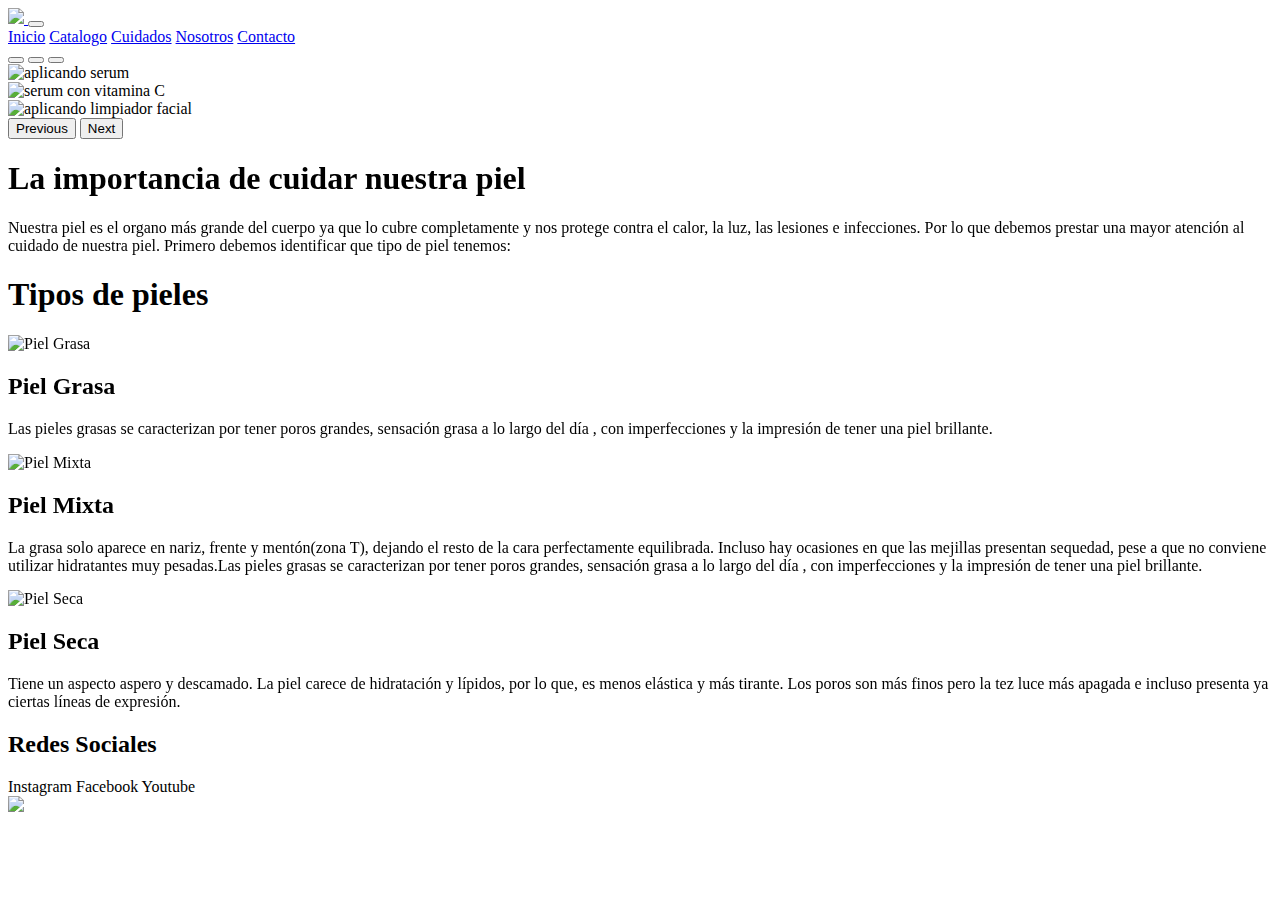
==== index.html @ ce13b7ed "Add files via upload" ====
<!DOCTYPE html>
<html lang="es">

<head>
  <meta charset="utf-8">
  <meta name="viewport" content="width=device-width">
  <title>primer pagina web</title>
  
  <link rel="stylesheet" href="https://cdnjs.cloudflare.com/ajax/libs/font-awesome/6.1.1/css/all.min.css"
    integrity="sha512-KfkfwYDsLkIlwQp6LFnl8zNdLGxu9YAA1QvwINks4PhcElQSvqcyVLLD9aMhXd13uQjoXtEKNosOWaZqXgel0g=="
    crossorigin="anonymous" referrerpolicy="no-referrer" />

<!--Bootstrap-->
  <link href="https://cdn.jsdelivr.net/npm/bootstrap@5.1.3/dist/css/bootstrap.min.css" rel="stylesheet" integrity="sha384-1BmE4kWBq78iYhFldvKuhfTAU6auU8tT94WrHftjDbrCEXSU1oBoqyl2QvZ6jIW3" crossorigin="anonymous">
  <!--Aos-->
  <link href="https://unpkg.com/aos@2.3.1/dist/aos.css" rel="stylesheet">

  <link href="./Css/style.css" rel="stylesheet" type="text/css" />
  
</head>

<body>
  <header>

        <nav class="navbar navbar-expand-lg navbar-light menu">

          <div class="container-fluid">
            
            <a class="navbar-brand" href="./index.html"> 

             <img src="imagenes/logo.png" id="logo">

            </a>

            <button class="navbar-toggler responsive-bottom" type="button" data-bs-toggle="collapse" data-bs-target="#navbarNavAltMarkup" aria-controls="navbarNavAltMarkup" aria-expanded="false" aria-label="Toggle navigation">

              <span class="navbar-toggler-icon"></span>

            </button>

            <div class="collapse navbar-collapse " id="navbarNavAltMarkup">

              <div class="navbar-nav lista">

                <a class="nav-link item" aria-current="page" href="index.html">Inicio</a>
                <a class="nav-link item" href="pages/productos.html">Catalogo</a>
                <a class="nav-link item" href="pages/cuidados.html">Cuidados</a>
                <a class="nav-link item" href="pages/Nosotros.html">Nosotros</a>
                <a class="nav-link item" href="pages/Contacto.html">Contacto</a>

              </div>

            </div>

          </div>

        </nav>    
    
  </header>

  <div id="carouselExampleIndicators" class="carousel slide" data-bs-ride="carousel">

    <div class="carousel-indicators">

      <button type="button" data-bs-target="#carouselExampleIndicators" data-bs-slide-to="0" class="active" aria-current="true" aria-label="Slide 1"></button>
      <button type="button" data-bs-target="#carouselExampleIndicators" data-bs-slide-to="1" aria-label="Slide 2"></button>
      <button type="button" data-bs-target="#carouselExampleIndicators" data-bs-slide-to="2" aria-label="Slide 3"></button>

    </div>
    <div class="carousel-inner imagenes">

      <div class="carousel-item active imagen-item">

        <img src="./imagenes/aplicar.jpg" class="d-block w-100 imagen" alt="aplicando serum" id="img">

      </div>

      <div class="carousel-item imagen-item">

        <img src="./imagenes/serum.jpg" class="d-block w-100 imagen" alt="serum con vitamina C" id="img">

      </div>

      <div class="carousel-item imagen-item" id="img">

        <img src="./imagenes/limpieza-facial.jpg" class="d-block w-100 imagen" alt="aplicando limpiador facial">

      </div>

    </div>

    <button class="carousel-control-prev" type="button" data-bs-target="#carouselExampleIndicators" data-bs-slide="prev">

      <span class="carousel-control-prev-icon" aria-hidden="true"></span>
      <span class="visually-hidden">Previous</span>

    </button>

    <button class="carousel-control-next" type="button" data-bs-target="#carouselExampleIndicators" data-bs-slide="next">

      <span class="carousel-control-next-icon" aria-hidden="true"></span>
      <span class="visually-hidden">Next</span>

    </button>
  </div>
  
  <div class="content">

    <div class="principal" data-aos="fade-up">

      <h1>La importancia de cuidar nuestra piel</h1>
      <p>Nuestra piel es el organo más grande del cuerpo ya que lo cubre completamente y nos protege contra el calor, la luz, las lesiones e infecciones. Por lo que debemos prestar una mayor atención al cuidado de nuestra piel. Primero debemos identificar que tipo de piel tenemos:</p>
    </div>

    <h1>Tipos de pieles</h1>
    
    <div class="types">

    
      <!-- first card-->

      <div class="card mb-3 type" data-aos="flip-left">

        <img class="card-img-top" src="imagenes/imagen3.jpg" alt="Piel Grasa">

        <div class="card-body info">

          <h2 class="card-title">Piel Grasa</h2>
          <p class="card-text">Las pieles grasas se caracterizan por tener poros grandes, sensación grasa a lo largo del día , con imperfecciones y la impresión de tener una piel brillante.</p>
          
        </div>

      </div>
      
      <!-- Second card-->

      <div class="card mb-3 type" data-aos="flip-down">

        <img class="card-img-top" src="imagenes/imagen4.jpg" alt="Piel Mixta">

        <div class="card-body info">
          <h2 class="card-title">Piel Mixta</h2>
          <p class="card-text">La grasa solo aparece en nariz, frente y mentón(zona T), dejando el resto de la cara perfectamente equilibrada. Incluso hay ocasiones en que las mejillas presentan sequedad, pese a que no conviene utilizar hidratantes muy pesadas.Las pieles grasas se caracterizan por tener poros grandes, sensación grasa a lo largo del día , con imperfecciones y la impresión de tener una piel brillante.</p>

        </div>

      </div>

      
      <!-- Third card-->


      <div class="card mb-3 type" data-aos="flip-right">

        <img class="card-img-top" src="imagenes/imagen5.jpg" alt="Piel Seca">


        <div class="card-body info">

          <h2 class="card-title">Piel Seca</h2>
          <p class="card-text">Tiene un aspecto aspero y descamado. La piel carece de hidratación y lípidos, por lo que, es menos elástica y más tirante. Los poros son más finos pero la tez luce más apagada e incluso presenta ya ciertas líneas de expresión.</p>

        </div>

      </div>

    </div>
    
  </div>

  <footer>
    
    <div class="sitebelow" id="st1">

      <h2>Redes Sociales</h2>

      <div class="redes">
        <a><i class="fa-brands fa-instagram"></i>Instagram</a>
        <a><i class="fa-brands fa-facebook"></i>Facebook</a>
        <a><i class="fa-brands fa-youtube"></i>Youtube </a>
      </div>

    </div>

    <div class="logo1" id="l1">
        <img src="imagenes/logo.png" id="logo1">
    </div>

  </footer>

  <script src="https://cdn.jsdelivr.net/npm/bootstrap@5.1.3/dist/js/bootstrap.bundle.min.js" integrity="sha384-ka7Sk0Gln4gmtz2MlQnikT1wXgYsOg+OMhuP+IlRH9sENBO0LRn5q+8nbTov4+1p" crossorigin="anonymous"></script>
  
  <!--Aos-->  
  <script src="https://unpkg.com/aos@2.3.1/dist/aos.js">  </script>
  <script>
    AOS.init();
  </script>
  
</body>

</html>
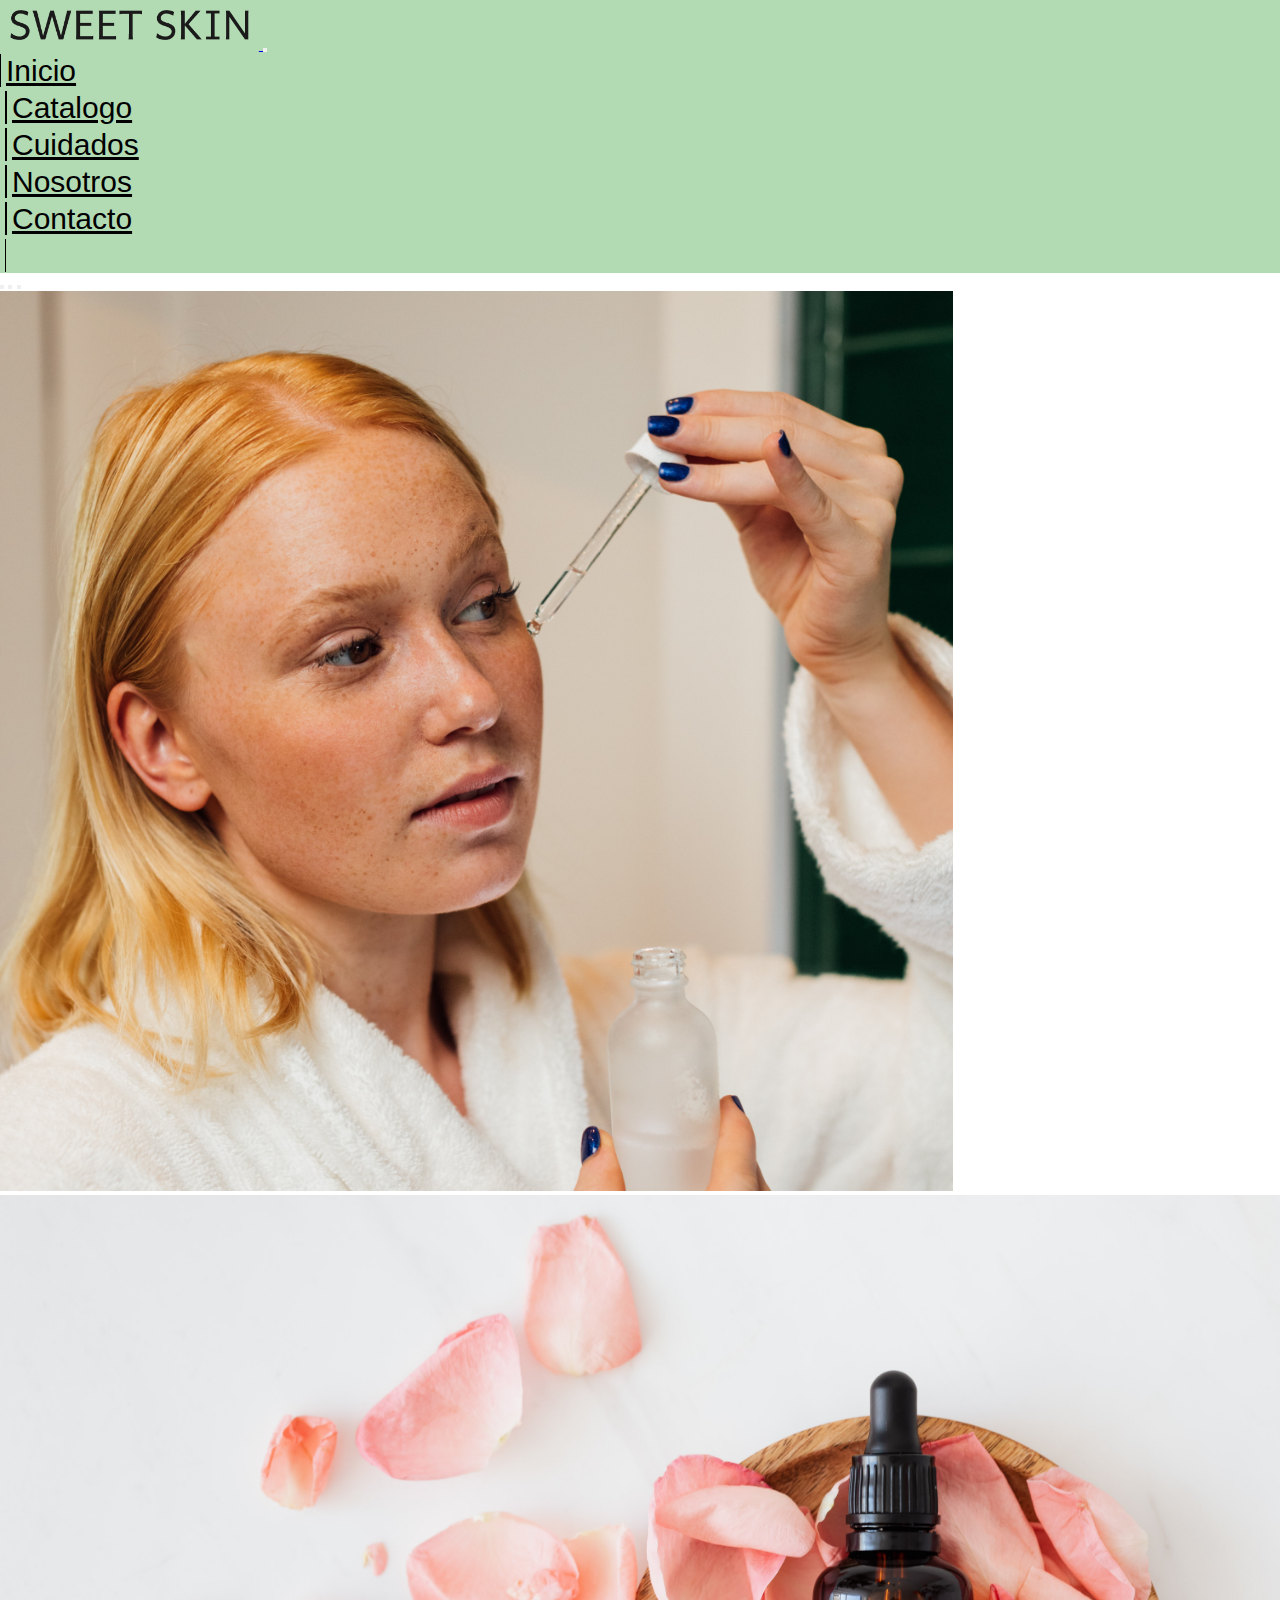
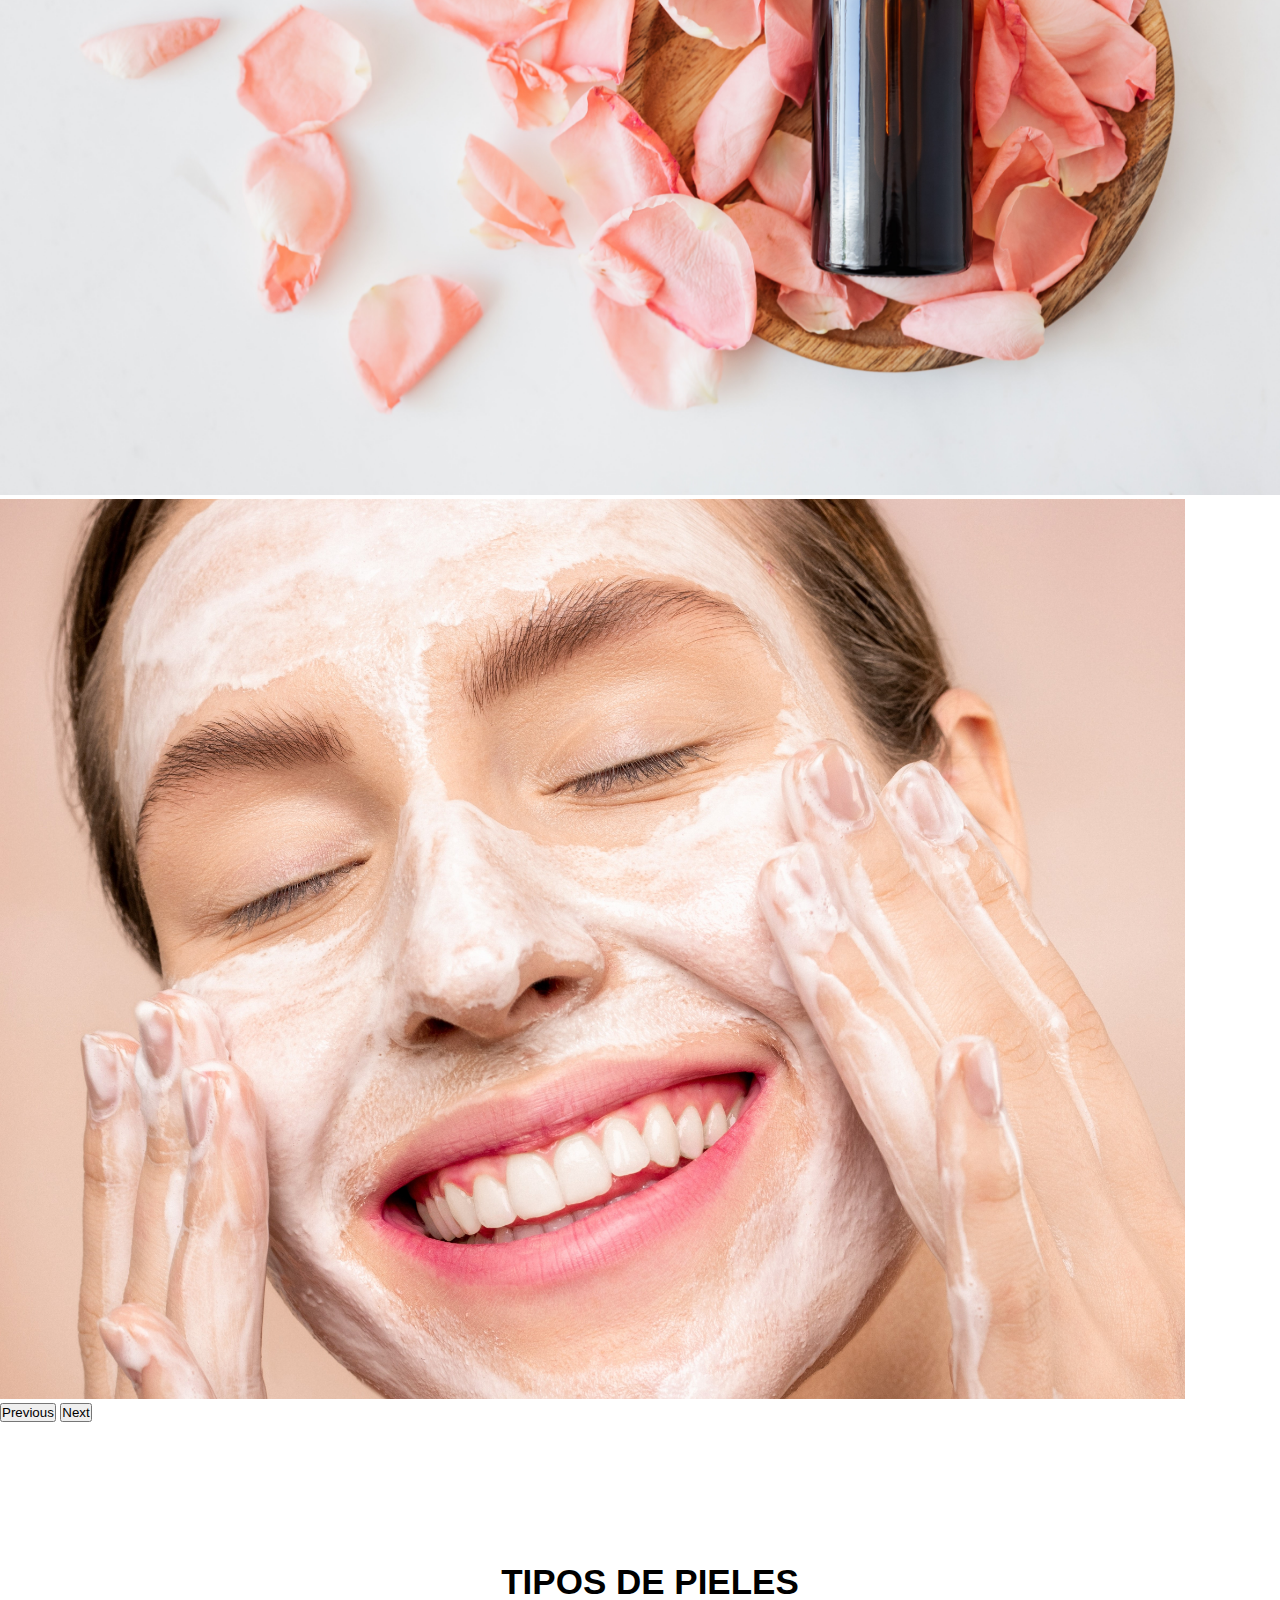
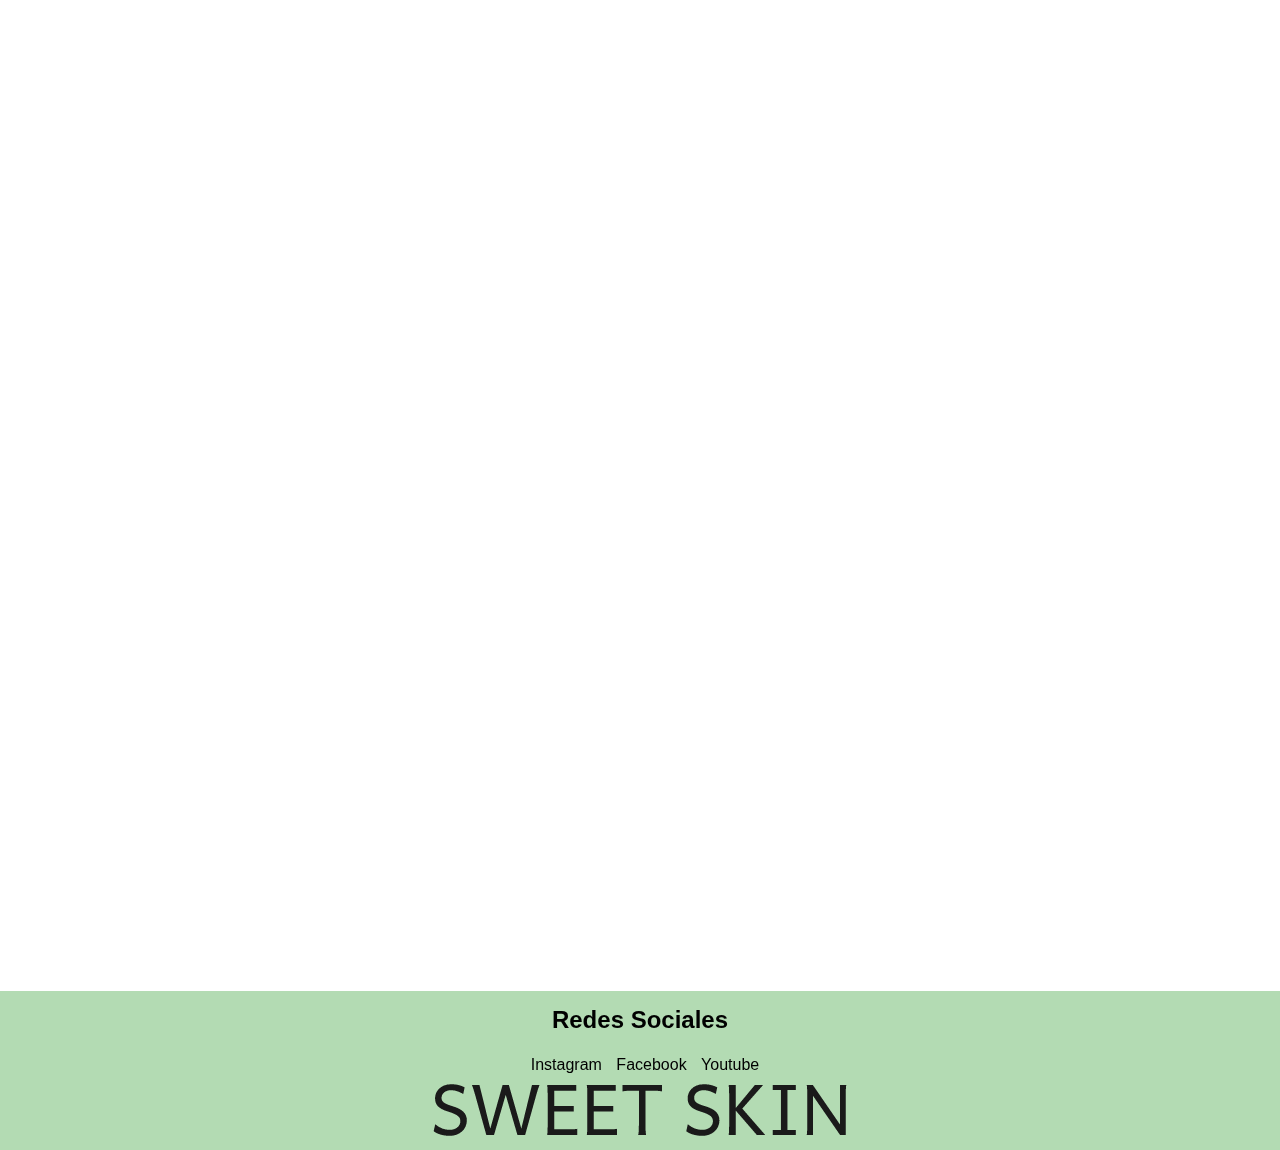
==== commit 3343fd23: "Update index.html" ====
--- a/index.html
+++ b/index.html
@@ -140,7 +140,7 @@
 
         <div class="card-body info">
           <h2 class="card-title">Piel Mixta</h2>
-          <p class="card-text">La grasa solo aparece en nariz, frente y mentón(zona T), dejando el resto de la cara perfectamente equilibrada. Incluso hay ocasiones en que las mejillas presentan sequedad, pese a que no conviene utilizar hidratantes muy pesadas.Las pieles grasas se caracterizan por tener poros grandes, sensación grasa a lo largo del día , con imperfecciones y la impresión de tener una piel brillante.</p>
+          <p class="card-text">La grasa solo aparece en nariz, frente y mentón(zona T), dejando el resto de la cara perfectamente equilibrada. Incluso hay ocasiones en que las mejillas presentan sequedad, pese a que no conviene utilizar hidratantes muy pesadas.</p>
 
         </div>
 
@@ -198,4 +198,4 @@
   
 </body>
 
-</html>+</html>
--- a/Css/style.css
+++ b/Css/style.css
@@ -0,0 +1,534 @@
+* {
+  margin: 0;
+  padding: 0;
+  box-sizing: border-box;
+}
+
+body {
+  font-family: sans-serif;
+  display: block;
+  background-color: var(--bs-body-bg);
+  -webkit-text-size-adjust: 100%;
+  -webkit-tap-highlight-color: transparent;
+}
+body header {
+  display: grid;
+  width: 100%;
+  margin: 0px;
+  padding: 0px;
+  grid-template-columns: 1fr;
+  grid-template-rows: 1fr;
+  grid-template-areas: "header";
+  background-color: #b3dbb3;
+}
+body header #logo {
+  max-height: 30px;
+  margin-top: 10px;
+  margin-bottom: 10px;
+  margin-right: 10px;
+  margin-left: 10px;
+}
+body header .lista {
+  font-size: 20px;
+  text-decoration: none;
+}
+body header .lista .item {
+  padding: 0px 5px 0px 5px;
+  font-size: 30px;
+  color: black !important;
+  border-right: 1px solid black;
+  border-left: 1px solid black;
+  text-align: center;
+}
+body header .lista .item:hover {
+  background-color: #E7E8D1;
+}
+body header .lista .item:after {
+  display: block;
+  content: "";
+  background-color: black;
+  height: 3px;
+  transform: scale(0, 1);
+  transform-origin: center;
+  transition: transform 0.25s;
+}
+body header .lista .item:hover:after {
+  transform: scale(1, 1);
+}
+@media only screen and (max-width: 992px) {
+  body header .lista .item {
+    border: none;
+  }
+}
+body .slide .imagen {
+  height: 100vh;
+  background-position: center;
+  -o-object-fit: cover;
+     object-fit: cover;
+}
+body .slide .imagen:hover {
+  transform: scale(1.1);
+  box-shadow: 2px #636363;
+}
+body .content {
+  height: auto;
+  width: 100%;
+  margin-top: 0px 10px 5px 10px;
+  background-color: white;
+}
+body .content .principal {
+  width: 100%;
+  border-top: 2px solid #E7E8D1;
+  padding: 10px;
+  background-image: url("../imagenes/serums2.jpg");
+  background-size: cover;
+  background-position: center;
+  -o-object-fit: contain;
+     object-fit: contain;
+  flex-wrap: nowrap;
+}
+body .content .principal .call {
+  width: 80%;
+  padding: 10px;
+  float: center;
+  background: rgba(240, 234, 220, 0.53);
+  margin: auto;
+}
+body .content .principal .call h1 {
+  font-size: 35px;
+  color: black;
+  width: inherit;
+  padding: 5px;
+  margin: 10px;
+  text-align: center;
+  text-transform: uppercase;
+}
+body .content .principal .call p {
+  text-align: center;
+  font-size: 20px;
+  height: 60%;
+  width: 90%;
+  padding: 10px;
+  margin: 10px;
+  color: black;
+  text-decoration: none;
+}
+body .content h1 {
+  font-size: 35px;
+  width: 100%;
+  padding: 4px;
+  margin: 10px;
+  text-align: center;
+  text-transform: uppercase;
+  text-decoration: none;
+}
+body .content .types {
+  height: auto;
+  padding: 0px;
+  margin: 5px 0px 5px 0px;
+  background-color: white;
+  display: grid;
+  grid-template-columns: repeat(3, 1fr);
+  grid-gap: 5px;
+}
+body .content .types .type {
+  display: flex;
+  justify-content: center;
+  width: auto;
+  flex-flow: row wrap;
+  border: 1.5px solid black;
+  border-radius: 30px;
+  box-shadow: 2px 2px 2px 1px rgb(180, 180, 180);
+}
+body .content .types .type img {
+  height: 50%;
+  padding: 20px;
+  -o-object-fit: cover;
+     object-fit: cover;
+  padding-bottom: 0px;
+}
+body .content .types .type #i4 {
+  border: 1px solid black;
+}
+body .content .types .type .info {
+  padding: 5px;
+  align-content: center;
+}
+body .content .types .type .info h2 {
+  padding: 5px;
+  margin: 0px 10px 0px 10px;
+  text-align: center;
+  text-decoration: none;
+  color: black;
+  font-size: 35px;
+}
+body .content .types .type .info p {
+  padding: 2px;
+  margin: 1px;
+  color: black;
+  text-align: center;
+  text-decoration: none;
+  font-size: 20px;
+}
+@media only screen and (min-width: 650px) and (max-width: 1000px) {
+  body .content .types .types {
+    display: grid;
+    grid-template-columns: repeat(2, 1fr);
+  }
+}
+@media only screen and (max-width: 650px) {
+  body .content .types .types {
+    display: grid;
+    grid-template-columns: 1fr;
+    grid-template-rows: repeat(3, 1fr);
+  }
+}
+@media only screen and (min-width: 650px) and (max-width: 1000px) {
+  body .content .types {
+    display: grid;
+    grid-template-columns: repeat(2, 1fr);
+  }
+}
+@media only screen and (max-width: 650px) {
+  body .types {
+    display: grid;
+    grid-template-columns: 1fr;
+    grid-template-rows: repeat(3, 1fr);
+  }
+}
+body main .content2 {
+  margin: 0px;
+  padding: 0px;
+  display: grid;
+  grid-template-columns: repeat(2, 1fr);
+  grid-template-rows: repeat(1, 1fr);
+  grid-gap: 10px;
+}
+body main .content2 .producto {
+  position: relative;
+  margin: 10px;
+  padding: 10px;
+  border: none;
+  justify-content: center;
+  overflow: hidden;
+  flex: none;
+}
+body main .content2 .producto img {
+  height: 60%;
+  padding: 0px;
+  margin: 5px;
+  -o-object-fit: cover;
+     object-fit: cover;
+  flex-wrap: wrap;
+}
+body main .content2 .producto img:hover {
+  transform: scale(1.1);
+  transition: 0.9s;
+}
+body main .content2 .producto .name {
+  margin-top: 20px;
+}
+body main .content2 .producto .name h1 {
+  font-size: 20px;
+  font-weight: bolder;
+  text-align: center;
+}
+body main .content2 .producto .name p {
+  text-align: center;
+  font-style: italic;
+  font-weight: 0.9px;
+  font-size: 18px;
+}
+@media only screen and (min-width: 600px) {
+  body main .content2 {
+    grid-template-rows: repeat(2, 500px);
+  }
+}
+@media only screen and (min-width: 850px) {
+  body main .content2 {
+    grid-template-rows: repeat(2, 650px);
+  }
+}
+@media only screen and (min-width: 1400px) {
+  body main .content2 {
+    grid-template-rows: repeat(2, 800px);
+  }
+}
+body main .content3 h1 {
+  font-size: 40px;
+  text-align: center;
+  margin-top: 10px;
+}
+body main .content3 .boxes {
+  margin: 0px;
+  padding: 0px;
+  display: grid;
+  grid-template-rows: 1fr, 1fr, 1fr;
+}
+body main .content3 .boxes .row .consejo-img img {
+  width: 90%;
+  height: 100%;
+  -o-object-fit: contain;
+     object-fit: contain;
+  padding: 20px;
+  flex-wrap: wrap;
+}
+body main .content3 .boxes .row .text {
+  padding: 30px;
+  margin: auto;
+  width: inherit;
+}
+body main .content3 .boxes .row .text h2 {
+  font-size: 30px;
+  text-align: center;
+  padding: 10px;
+}
+body main .content3 .boxes .row .text p {
+  font-size: 18px;
+  max-height: 50%;
+  overflow: scroll;
+}
+@media only screen and (max-width: 768px) {
+  body main .content3 .boxes {
+    grid-template-columns: 1fr;
+  }
+}
+body .content3 h1 {
+  font-size: 40px;
+  text-align: center;
+  margin-top: 10px;
+}
+body .content3 .boxes {
+  margin: 0px;
+  padding: 0px;
+  display: grid;
+  grid-template-rows: 1fr, 1fr, 1fr;
+}
+body .content3 .boxes .row {
+  display: grid;
+  grid-template-columns: repeat(2, 50%);
+}
+body .content3 .boxes .row .consejo-img img {
+  width: 90%;
+  height: 100%;
+  -o-object-fit: cover;
+     object-fit: cover;
+  padding: 20px;
+  flex-wrap: wrap;
+}
+body .content3 .boxes .row .text {
+  padding: 30px;
+  margin: auto;
+  width: inherit;
+}
+body .content3 .boxes .row .text h2 {
+  font-size: 30px;
+  text-align: center;
+  padding: 10px;
+}
+body .content3 .boxes .row .text p {
+  font-size: 18px;
+  max-height: 50%;
+  overflow: scroll;
+}
+@media only screen and (max-width: 768px) {
+  body .content3 .boxes .row {
+    grid-template-columns: 1fr;
+  }
+}
+body main .content4 {
+  background-color: white;
+  padding: 50px;
+}
+body main .content4 .box-info {
+  display: grid;
+  width: inherit;
+  grid-template-columns: repeat(2, 50%);
+  background-image: linear-gradient(to left, #E7E8D1, #D5F2BB);
+  border: 2px solid black;
+  margin: auto;
+  top: 50px;
+  bottom: 50px;
+}
+body main .content4 .box-info div #in1 {
+  height: 90%;
+  width: 100%;
+  margin: auto;
+  padding: 10px;
+  -o-object-fit: cover;
+     object-fit: cover;
+}
+body main .content4 .box-info .presentacion {
+  height: inherit;
+  margin: auto;
+}
+body main .content4 .box-info .presentacion h1 {
+  font-size: 40px;
+  color: black;
+  margin: 5px;
+  text-align: center;
+}
+body main .content4 .box-info .presentacion p {
+  position: relative;
+  color: black;
+  text-align: center;
+  font-size: 20px;
+  margin: 15px;
+}
+@media only screen and (max-width: 600px) {
+  body main .content4 .box-info {
+    grid-template-columns: 1fr;
+    grid-template-rows: 1fr, 1fr;
+  }
+}
+@media only screen and (max-width: 700px) {
+  body main content4 {
+    display: grid;
+    grid-template-columns: 1fr;
+    grid-template-rows: 1fr;
+    height: inherit;
+  }
+}
+body main .content5 {
+  width: 100%;
+  margin: 0px;
+  background-color: white;
+  border-top: 2px solid #E7E8D1;
+  float: center;
+}
+body main .content5 .logo-back {
+  height: 500px;
+  margin-top: 0px;
+  margin-bottom: 10px;
+  background-image: url("../imagenes/jabones.jpg");
+  background-position: center;
+  display: grid;
+  grid-area: "imagen-logo";
+  padding: 30px;
+}
+body main .content5 .logo-back .logo2 {
+  max-width: 50%;
+  font-size: 50px;
+  text-align: center;
+  padding: 4px;
+  margin: auto;
+  min-height: 80px;
+}
+body main .content5 .contact {
+  display: block;
+  width: 50%;
+  margin: auto;
+  margin-bottom: 10px;
+  padding: 10px;
+  border: 1px solid #1c1c1c;
+  border-radius: 30px;
+  background-color: rgba(240, 234, 220, 0.53);
+  text-align: center;
+}
+body main .content5 .contact h1 {
+  width: 100%;
+  height: inherit;
+  font-size: 30px;
+}
+body main .content5 .contact p {
+  width: 100%;
+  font-style: italic;
+  font-size: 18px;
+  margin: 5px;
+}
+body main .content5 .contact form {
+  margin: 3px;
+  width: 100%;
+  padding: 5px;
+  text-align: center;
+}
+body main .content5 .contact form h2 {
+  font-size: 20px;
+}
+body main .content5 .contact form label {
+  font-size: 20px;
+}
+body main .content5 .contact form .form-control {
+  font-size: 20px;
+  float: center;
+  width: 70%;
+  margin: auto;
+  background: none;
+  border: none;
+  border-bottom: 2px solid #1c1c1c;
+  box-shadow: 2px 1px 2px 1px #1c1c1c;
+}
+body main .content5 .contact form textarea {
+  min-height: 100px;
+  max-height: 200px;
+  width: 100%;
+  background: none;
+  border: 1px solid #1c1c1c;
+}
+body main .content5 .contact form .boton {
+  display: block;
+  width: 100%;
+  padding: 3px;
+  font-size: 18px;
+  margin: auto;
+  border: 1px solid black;
+  background-color: #D7E6B1;
+  box-shadow: 2px 2px 2px #1c1c1c;
+  cursor: pointer;
+}
+body footer {
+  background-color: #b3dbb3;
+  display: grid;
+  grid-template-columns: 1fr;
+  grid-template-rows: 1fr;
+  width: 100%;
+  padding: 10px;
+  justify-content: center;
+  text-align: center;
+}
+body footer .sitebelow {
+  color: black;
+  position: relative;
+  width: 100%;
+  padding: 0px;
+  top: 0px;
+  margin-top: 5px;
+  margin-bottom: 5px;
+  display: block;
+}
+body footer .sitebelow h2 {
+  text-align: center;
+}
+body footer .sitebelow .redes {
+  width: 100%;
+  text-align: center;
+  list-style: none;
+  text-decoration: none;
+  flex-direction: row;
+}
+body footer .sitebelow .redes a {
+  color: black;
+  text-decoration: none;
+}
+body footer .sitebelow .redes a i {
+  text-decoration: none;
+  color: black;
+  height: 30px;
+  margin: 5px;
+  font-size: 40px;
+}
+body footer .sitebelow .redes a i p {
+  font-family: sans-serif;
+  color: black;
+  font-style: bolder;
+  font-size: 20px;
+  text-decoration: none;
+  text-transform: normal;
+}
+body footer .sitebelow .logo1 {
+  padding: 10px;
+}
+body footer .sitebelow .logo1 #logo1 {
+  text-align: center;
+  width: 40%;
+}/*# sourceMappingURL=style.css.map */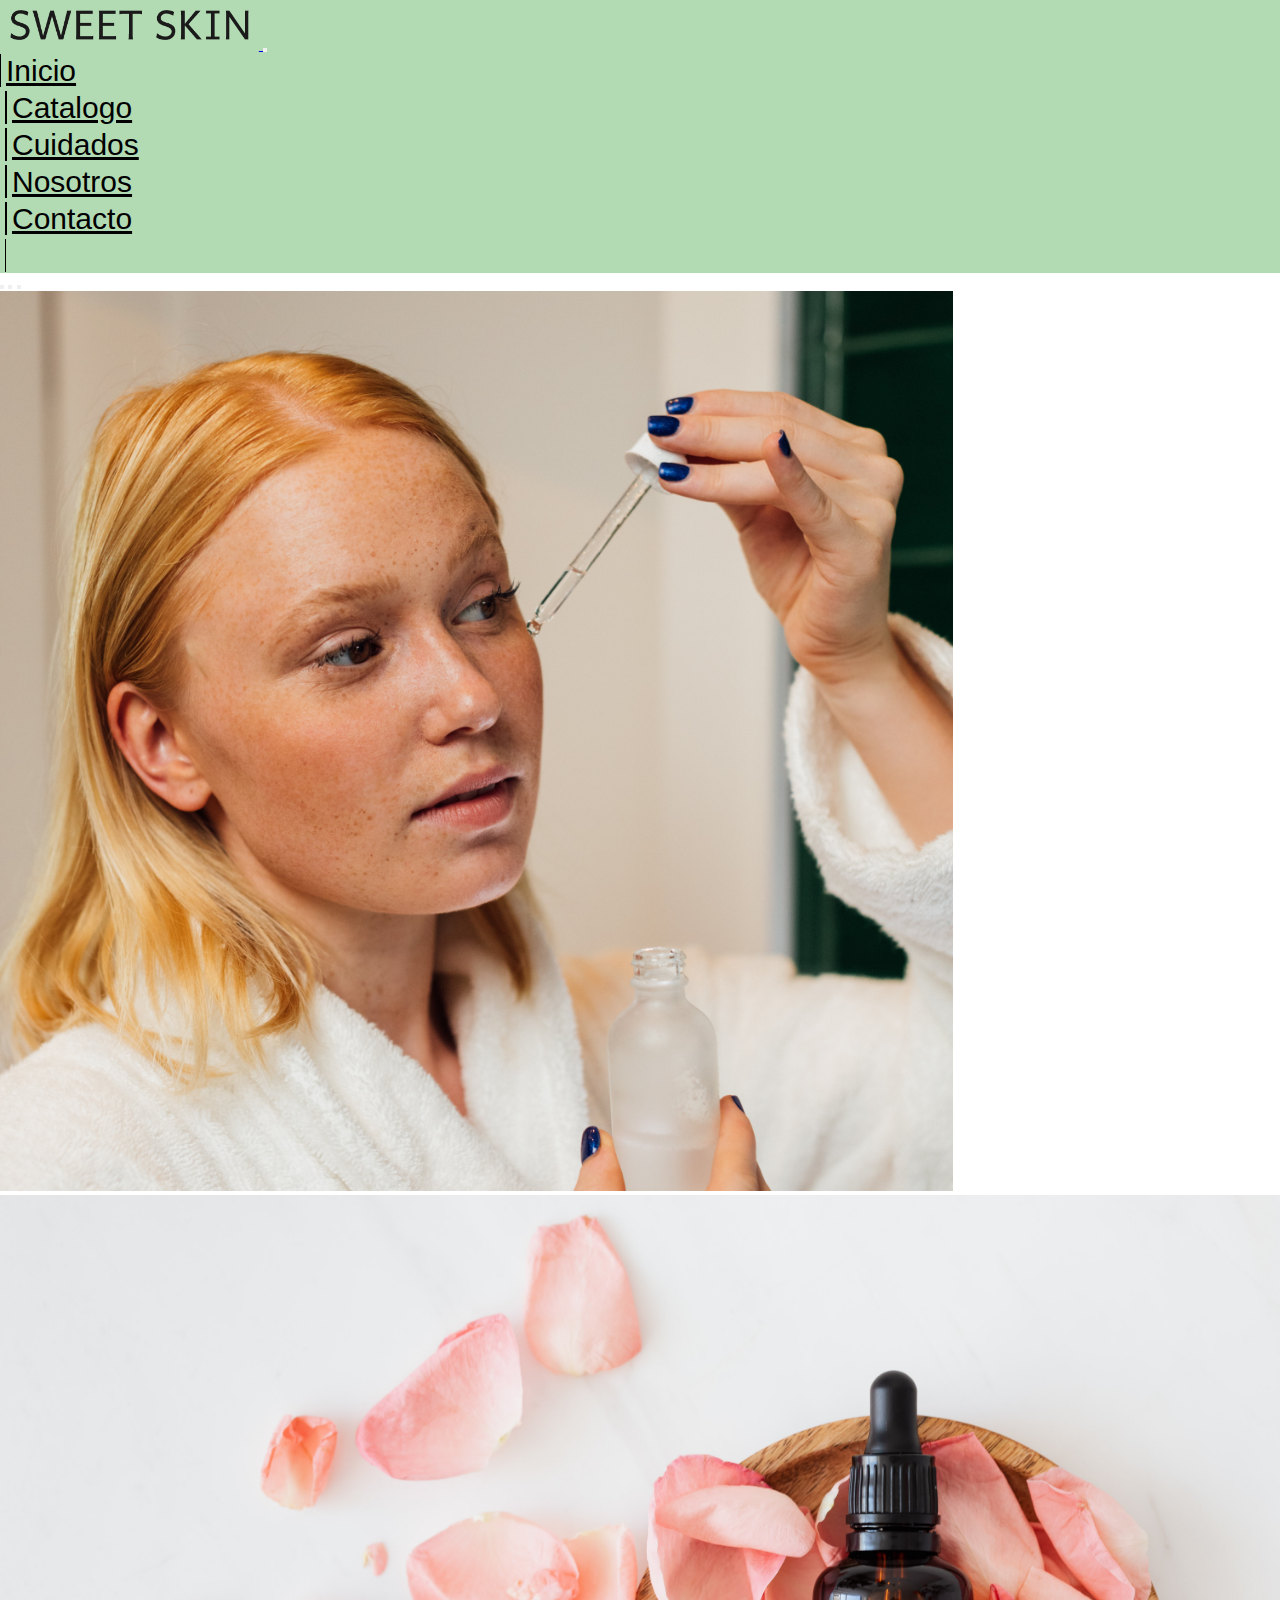
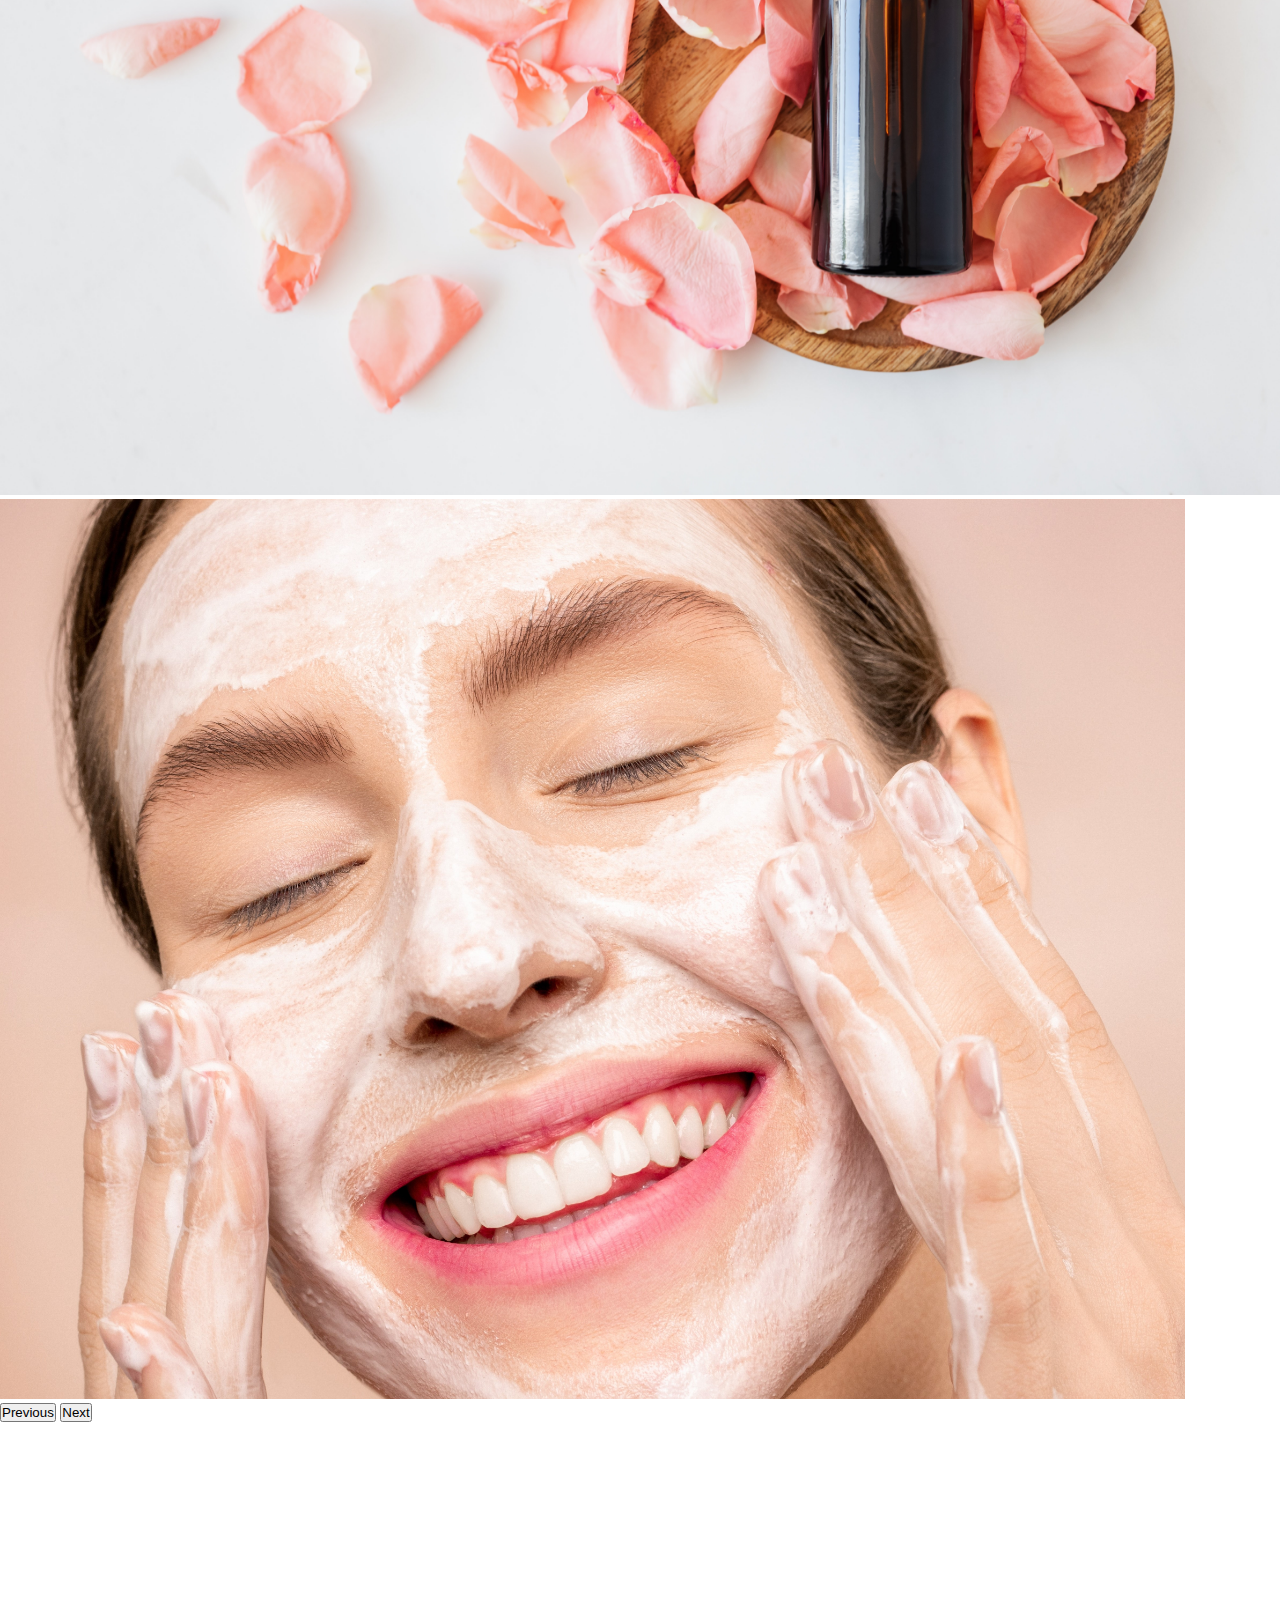
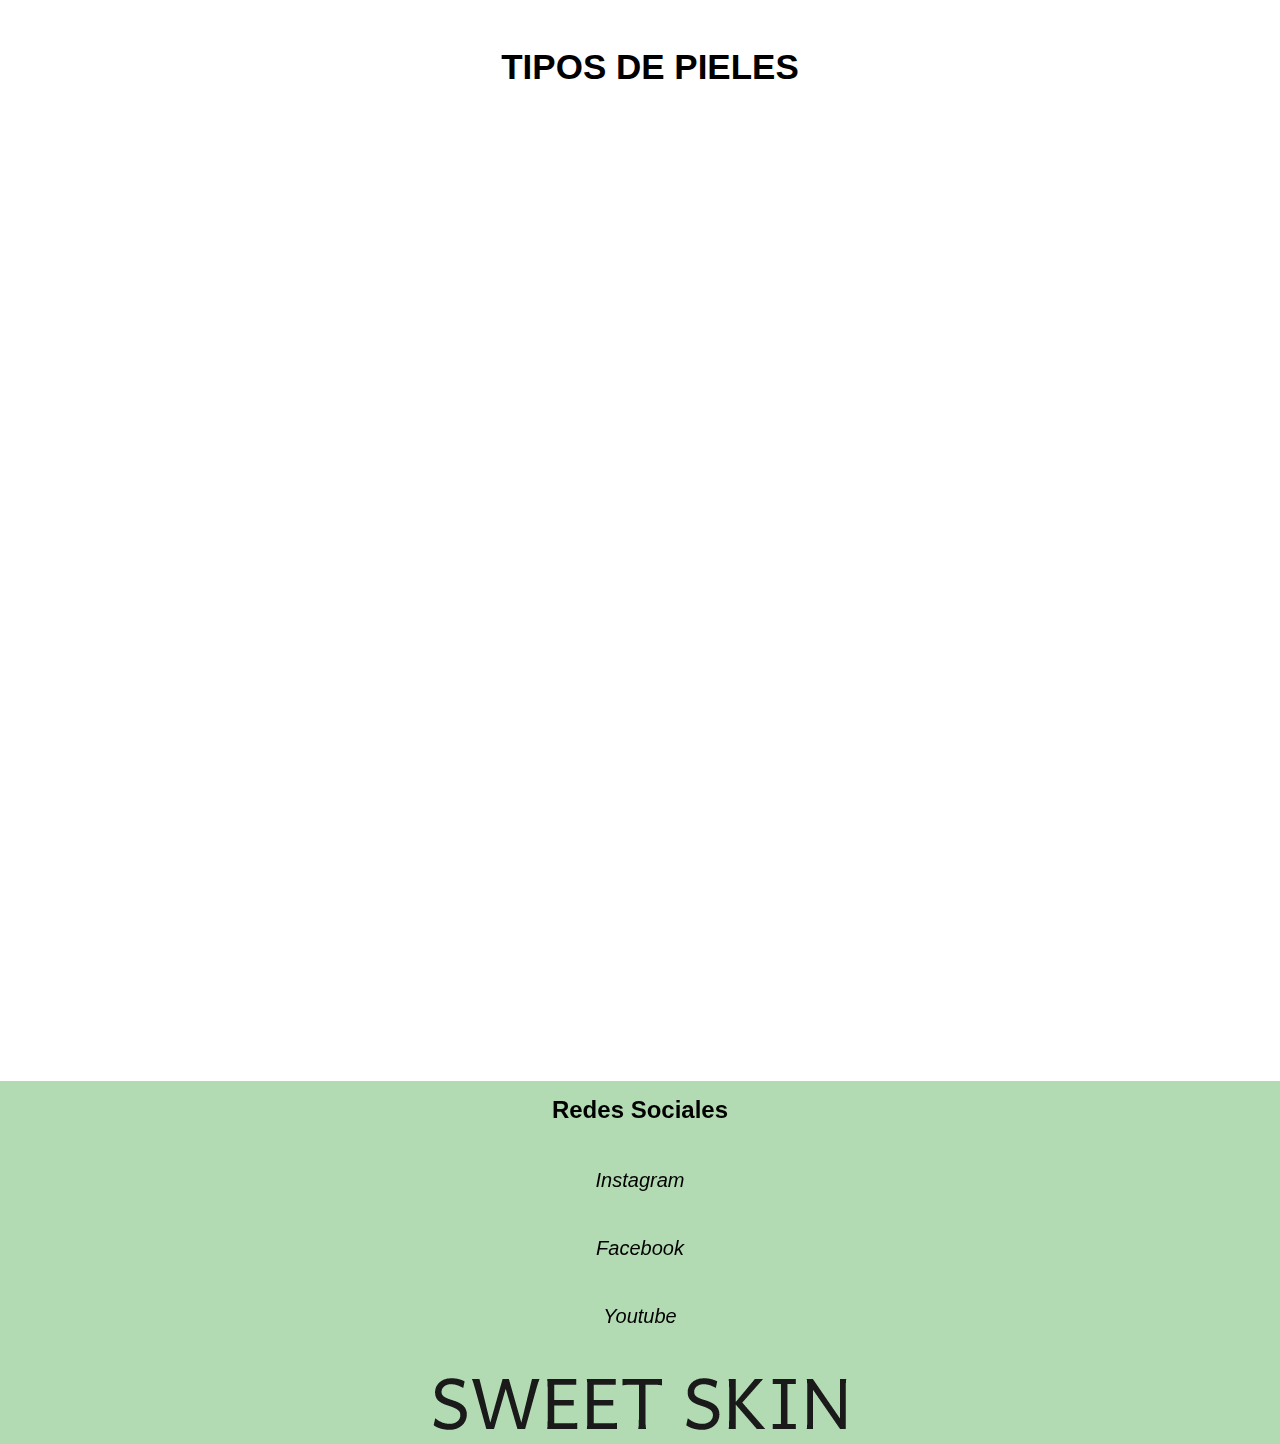
==== commit 73369d8d: "Update index.html" ====
--- a/index.html
+++ b/index.html
@@ -4,7 +4,12 @@
 <head>
   <meta charset="utf-8">
   <meta name="viewport" content="width=device-width">
-  <title>primer pagina web</title>
+
+  <meta name="Description" content="Bienvenido al sitio web de Sweet Aquí podrás encontrar una amplia variedad de productos para tu piel.Tenemos cremas faciales, serum y más.">
+  <meta name="keywords" content="skincare, rutina para la piel, cremas ,serums, cuidados para la piel,piel grasa, piel seca ,piel mixta">
+
+  <title>Sweet Skin</title>
+  <link rel="icon" href="./imagenes/SS.png">
   
   <link rel="stylesheet" href="https://cdnjs.cloudflare.com/ajax/libs/font-awesome/6.1.1/css/all.min.css"
     integrity="sha512-KfkfwYDsLkIlwQp6LFnl8zNdLGxu9YAA1QvwINks4PhcElQSvqcyVLLD9aMhXd13uQjoXtEKNosOWaZqXgel0g=="
@@ -15,7 +20,7 @@
   <!--Aos-->
   <link href="https://unpkg.com/aos@2.3.1/dist/aos.css" rel="stylesheet">
 
-  <link href="./Css/style.css" rel="stylesheet" type="text/css" />
+  <link href="Css/style.css" rel="stylesheet" type="text/css" />
   
 </head>
 
@@ -23,93 +28,70 @@
   <header>
 
         <nav class="navbar navbar-expand-lg navbar-light menu">
-
           <div class="container-fluid">
             
-            <a class="navbar-brand" href="./index.html"> 
+            <a class="navbar-brand" href="#"> 
+             <img src="./imagenes/logo.png" id="logo">
+            </a>
+            
+            <button class="navbar-toggler responsive-bottom" type="button" data-bs-toggle="collapse" data-bs-target="#navbarNavAltMarkup" aria-controls="navbarNavAltMarkup" aria-expanded="false" aria-label="Toggle navigation">
+              
+              <span class="navbar-toggler-icon"></span>
+            </button>
+            <div class="collapse navbar-collapse " id="navbarNavAltMarkup">
+              <div class="navbar-nav lista">
+                <a class="nav-link item" aria-current="page" href="./index.html">Inicio</a>
+                <a class="nav-link item" href="./pages/productos.html">Catalogo</a>
+                <a class="nav-link item" href="./pages/cuidados.html">Cuidados</a>
+                <a class="nav-link item" href="./pages/Nosotros.html">Nosotros</a>
+                <a class="nav-link item" href="./pages/Contacto.html">Contacto</a>
+              </div>
+            </div>
+          </div>
+        </nav>
+      </nav>
 
-             <img src="imagenes/logo.png" id="logo">
-
-            </a>
-
-            <button class="navbar-toggler responsive-bottom" type="button" data-bs-toggle="collapse" data-bs-target="#navbarNavAltMarkup" aria-controls="navbarNavAltMarkup" aria-expanded="false" aria-label="Toggle navigation">
-
-              <span class="navbar-toggler-icon"></span>
-
-            </button>
-
-            <div class="collapse navbar-collapse " id="navbarNavAltMarkup">
-
-              <div class="navbar-nav lista">
-
-                <a class="nav-link item" aria-current="page" href="index.html">Inicio</a>
-                <a class="nav-link item" href="pages/productos.html">Catalogo</a>
-                <a class="nav-link item" href="pages/cuidados.html">Cuidados</a>
-                <a class="nav-link item" href="pages/Nosotros.html">Nosotros</a>
-                <a class="nav-link item" href="pages/Contacto.html">Contacto</a>
-
-              </div>
-
-            </div>
-
-          </div>
-
-        </nav>    
+    
     
   </header>
 
   <div id="carouselExampleIndicators" class="carousel slide" data-bs-ride="carousel">
-
     <div class="carousel-indicators">
-
       <button type="button" data-bs-target="#carouselExampleIndicators" data-bs-slide-to="0" class="active" aria-current="true" aria-label="Slide 1"></button>
       <button type="button" data-bs-target="#carouselExampleIndicators" data-bs-slide-to="1" aria-label="Slide 2"></button>
       <button type="button" data-bs-target="#carouselExampleIndicators" data-bs-slide-to="2" aria-label="Slide 3"></button>
-
     </div>
-    <div class="carousel-inner imagenes">
-
-      <div class="carousel-item active imagen-item">
-
+    <div class="carousel-inner slide">
+      
+      <div class="carousel-item active">
         <img src="./imagenes/aplicar.jpg" class="d-block w-100 imagen" alt="aplicando serum" id="img">
-
       </div>
-
-      <div class="carousel-item imagen-item">
-
+      
+      <div class="carousel-item">
         <img src="./imagenes/serum.jpg" class="d-block w-100 imagen" alt="serum con vitamina C" id="img">
-
       </div>
-
-      <div class="carousel-item imagen-item" id="img">
-
+      
+      <div class="carousel-item" id="img">
         <img src="./imagenes/limpieza-facial.jpg" class="d-block w-100 imagen" alt="aplicando limpiador facial">
-
       </div>
-
     </div>
-
     <button class="carousel-control-prev" type="button" data-bs-target="#carouselExampleIndicators" data-bs-slide="prev">
-
       <span class="carousel-control-prev-icon" aria-hidden="true"></span>
       <span class="visually-hidden">Previous</span>
-
     </button>
-
     <button class="carousel-control-next" type="button" data-bs-target="#carouselExampleIndicators" data-bs-slide="next">
-
       <span class="carousel-control-next-icon" aria-hidden="true"></span>
       <span class="visually-hidden">Next</span>
-
     </button>
   </div>
   
   <div class="content">
 
     <div class="principal" data-aos="fade-up">
-
-      <h1>La importancia de cuidar nuestra piel</h1>
-      <p>Nuestra piel es el organo más grande del cuerpo ya que lo cubre completamente y nos protege contra el calor, la luz, las lesiones e infecciones. Por lo que debemos prestar una mayor atención al cuidado de nuestra piel. Primero debemos identificar que tipo de piel tenemos:</p>
+      <div class="call">
+        <h1>La importancia de cuidar nuestra piel</h1>
+        <p>Nuestra piel es el organo más grande del cuerpo ya que lo cubre completamente y nos protege contra el calor, la luz, las lesiones e infecciones. Por lo que debemos prestar una mayor atención al cuidado de nuestra piel.</p>
+      </div>
     </div>
 
     <h1>Tipos de pieles</h1>
@@ -118,75 +100,76 @@
 
     
       <!-- first card-->
-
       <div class="card mb-3 type" data-aos="flip-left">
-
-        <img class="card-img-top" src="imagenes/imagen3.jpg" alt="Piel Grasa">
-
+        <img class="card-img-top" src="./imagenes/imagen3.jpg" alt="Piel Grasa">
         <div class="card-body info">
-
-          <h2 class="card-title">Piel Grasa</h2>
-          <p class="card-text">Las pieles grasas se caracterizan por tener poros grandes, sensación grasa a lo largo del día , con imperfecciones y la impresión de tener una piel brillante.</p>
-          
+        <h2 class="card-title">Piel Grasa</h2>
+        <p class="card-text"> Las pieles grasas se caracterizan por tener poros grandes, sensación grasa a lo largo del día , con imperfecciones y la impresión de tener una piel brillante.</p>
+        <p class="card-text"><small class="text-muted"></small></p>
         </div>
-
-      </div>
+    </div>
       
       <!-- Second card-->
-
       <div class="card mb-3 type" data-aos="flip-down">
-
-        <img class="card-img-top" src="imagenes/imagen4.jpg" alt="Piel Mixta">
-
+        <img class="card-img-top" src="./imagenes/imagen4.jpg" alt="Piel Mixta">
         <div class="card-body info">
-          <h2 class="card-title">Piel Mixta</h2>
-          <p class="card-text">La grasa solo aparece en nariz, frente y mentón(zona T), dejando el resto de la cara perfectamente equilibrada. Incluso hay ocasiones en que las mejillas presentan sequedad, pese a que no conviene utilizar hidratantes muy pesadas.</p>
-
+        <h2 class="card-title">Piel Mixta</h2>
+        <p class="card-text">La grasa solo aparece en nariz, frente y mentón(zona T). Las mejillas presentan sequedad, pese a que no conviene utilizar hidratantes muy pesadas.</p>
+        <p class="card-text"><small class="text-muted"></small></p>
         </div>
-
-      </div>
+    </div>
 
       
       <!-- Third card-->
+      <div class="card mb-3 type" data-aos="flip-right">
+        <img class="card-img-top" src="./imagenes/imagen5.jpg" alt="Piel Seca">
+        <div class="card-body info">
+        <h2 class="card-title">Piel Seca</h2>
+        <p class="card-text">Tiene un aspecto aspero y descamado. La piel es menos elástica y más tirante. Los poros son más finos pero la tez luce más apagada e incluso presenta ya ciertas líneas de expresión.</p>
+        <p class="card-text"><small class="text-muted"></small></p>
+        </div>
+    </div>
 
+  </div>
 
-      <div class="card mb-3 type" data-aos="flip-right">
+  </div>
+  <footer>
+    
+    <div class="sitebelow" id="st1">
+      <h2>Redes Sociales</h2>
 
-        <img class="card-img-top" src="imagenes/imagen5.jpg" alt="Piel Seca">
-
-
-        <div class="card-body info">
-
-          <h2 class="card-title">Piel Seca</h2>
-          <p class="card-text">Tiene un aspecto aspero y descamado. La piel carece de hidratación y lípidos, por lo que, es menos elástica y más tirante. Los poros son más finos pero la tez luce más apagada e incluso presenta ya ciertas líneas de expresión.</p>
-
-        </div>
-
+      <div class="redes">
+        <a href="https://www.instagram.com/accounts/login/?next=https%3A%2F%2Fwww.instagram.com%2F%3F__coig_login%3D1" target="blank">
+          <i class="fa-brands fa-instagram"> 
+            <p>
+              Instagram
+            </p>
+          </i>
+        </a>
+        <a href="https://www.instagram.com/accounts/login/?next=https%3A%2F%2Fwww.instagram.com%2F%3F__coig_login%3D1" target="blank">
+          <i class="fa-brands fa-facebook">
+            <p>
+              Facebook
+            </p>
+          </i>
+        </a>
+        
+        <a href="https://www.instagram.com/accounts/login/?next=https%3A%2F%2Fwww.instagram.com%2F%3F__coig_login%3D1" target="_blank">
+          <i class="fa-brands fa-youtube">
+            <p>
+              Youtube  
+            </p>
+          </i>         
+        </a>
       </div>
 
     </div>
     
-  </div>
+    <div class="logo1" id="l1">
+        <img src="./imagenes/logo.png" id="logo1">
+    </div>
+  </footer>
 
-  <footer>
-    
-    <div class="sitebelow" id="st1">
-
-      <h2>Redes Sociales</h2>
-
-      <div class="redes">
-        <a><i class="fa-brands fa-instagram"></i>Instagram</a>
-        <a><i class="fa-brands fa-facebook"></i>Facebook</a>
-        <a><i class="fa-brands fa-youtube"></i>Youtube </a>
-      </div>
-
-    </div>
-
-    <div class="logo1" id="l1">
-        <img src="imagenes/logo.png" id="logo1">
-    </div>
-
-  </footer>
 
   <script src="https://cdn.jsdelivr.net/npm/bootstrap@5.1.3/dist/js/bootstrap.bundle.min.js" integrity="sha384-ka7Sk0Gln4gmtz2MlQnikT1wXgYsOg+OMhuP+IlRH9sENBO0LRn5q+8nbTov4+1p" crossorigin="anonymous"></script>
   
@@ -199,3 +182,4 @@
 </body>
 
 </html>
+
